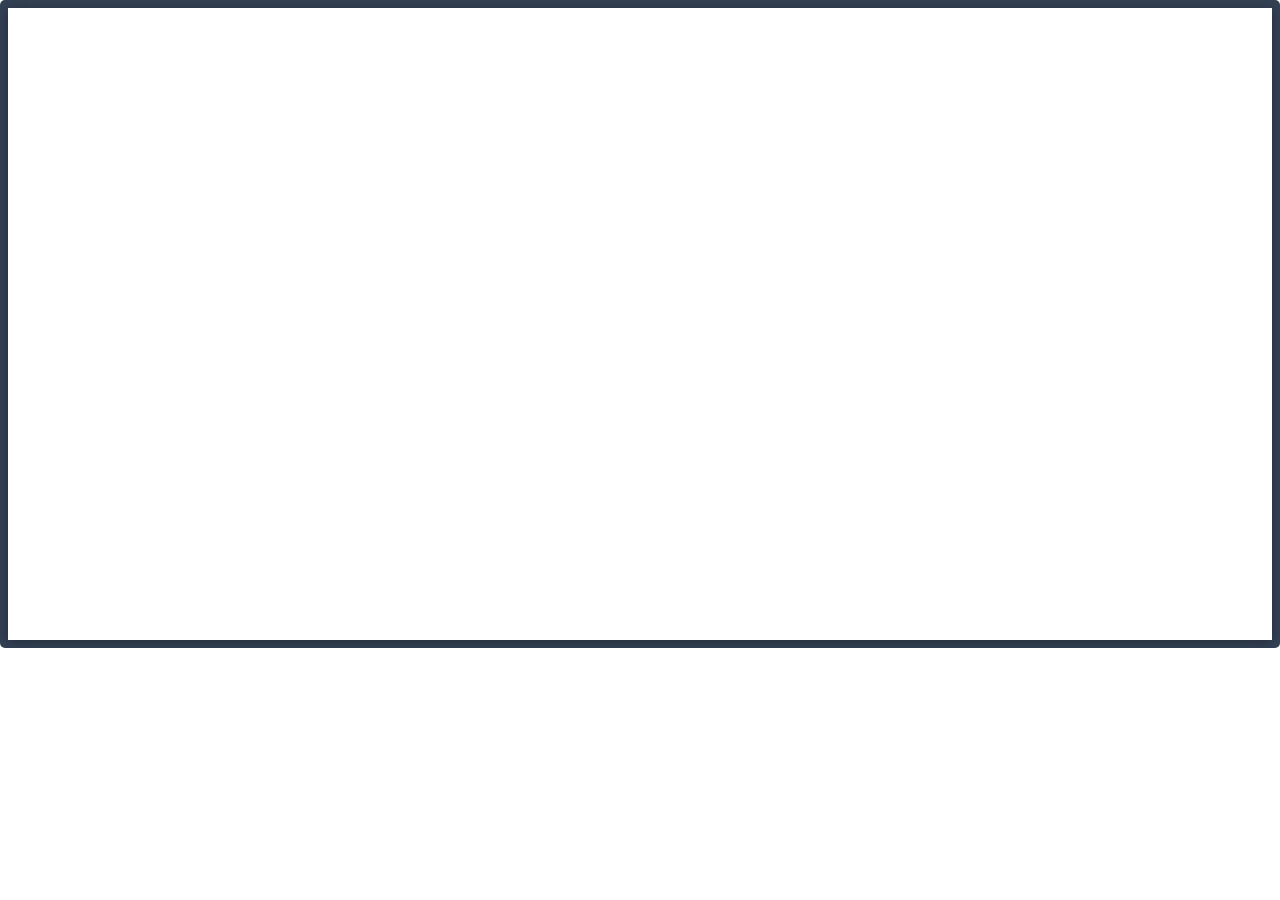
==== components/pdf_region/index.html @ 2b3385af "Add PDF-centered IEP workspace, review workflow and mock education integrations" ====
<!doctype html><html lang="en"><head><meta charset="utf-8"><style>
body{margin:0;font:13px system-ui;color:#64748b}#viewport{overflow:auto;background:#334155;border-radius:5px;padding:8px;box-sizing:border-box}canvas{display:block;width:100%;height:auto;cursor:crosshair;box-shadow:0 2px 12px #0005;touch-action:none;background:white}p{margin:6px 0}button{padding:6px 12px;background:#fff;border:1px solid #94a3b8;border-radius:5px}
</style></head><body><div id="viewport"><canvas id="page" aria-label="Original PDF document canvas. Click a mapped field to edit; use Map region to drag a selection."></canvas></div><p id="status" role="status"></p><script>
const canvas=document.getElementById('page'),ctx=canvas.getContext('2d'),status=document.getElementById('status'),viewport=document.getElementById('viewport');
let args={},image=new Image(),start=null,selection=null;
function send(type,extra={}){parent.postMessage({isStreamlitMessage:true,type,...extra},'*')}
function height(){send('streamlit:setFrameHeight',{height:document.body.scrollHeight+8})}
function point(e){const b=canvas.getBoundingClientRect();return [(e.clientX-b.left)*canvas.width/b.width,(e.clientY-b.top)*canvas.height/b.height]}
function paint(){ctx.clearRect(0,0,canvas.width,canvas.height);ctx.drawImage(image,0,0);for(const f of args.fields||[]){if(!args.show_fields&&f.path!==args.active_field)continue;let [x,y,r,b]=f.rect;ctx.strokeStyle=f.path===args.active_field?'#2563eb':'#3b82f677';ctx.lineWidth=f.path===args.active_field?3:1;ctx.strokeRect(x/args.width*canvas.width,y/args.height*canvas.height,(r-x)/args.width*canvas.width,(b-y)/args.height*canvas.height)}if(selection){ctx.fillStyle='#16a34a22';ctx.strokeStyle='#15803d';ctx.lineWidth=3;ctx.fillRect(...selection);ctx.strokeRect(...selection)}}
canvas.addEventListener('pointerdown',e=>{if(args.mode==='read')return;canvas.setPointerCapture(e.pointerId);start=point(e)});
canvas.addEventListener('pointermove',e=>{if(!start)return;let p=point(e);selection=[Math.min(start[0],p[0]),Math.min(start[1],p[1]),Math.abs(start[0]-p[0]),Math.abs(start[1]-p[1])];paint()});
canvas.addEventListener('pointerup',e=>{if(!start)return;let p=point(e),distance=Math.hypot(p[0]-start[0],p[1]-start[1]);start=null;if(args.mode==='select'||distance<5){let x=p[0]/canvas.width*args.width,y=p[1]/canvas.height*args.height;let match=(args.fields||[]).filter(f=>x>=f.rect[0]&&x<=f.rect[2]&&y>=f.rect[1]&&y<=f.rect[3]).sort((a,b)=>(a.rect[2]-a.rect[0])*(a.rect[3]-a.rect[1])-(b.rect[2]-b.rect[0])*(b.rect[3]-b.rect[1]))[0];if(match){send('streamlit:setComponentValue',{value:{field:match.path,page:args.page,event:Date.now()},dataType:'json'});status.textContent='Selected '+match.path}selection=null;paint();return}if(!selection||selection[2]<5||selection[3]<5)return;let [x,y,w,h]=selection;let rect=[x/canvas.width*args.width,y/canvas.height*args.height,(x+w)/canvas.width*args.width,(y+h)/canvas.height*args.height];status.textContent='Selected area: '+rect.map(v=>v.toFixed(1)).join(', ');send('streamlit:setComponentValue',{value:{rect,page:args.page,event:Date.now()},dataType:'json'});height()});
window.addEventListener('message',e=>{if(e.source!==parent||e.data.type!=='streamlit:render')return;args=e.data.args;image.onload=()=>{canvas.width=image.naturalWidth;canvas.height=image.naturalHeight;canvas.style.width=(args.zoom||100)+'%';viewport.style.height=(args.viewport_height||680)+'px';selection=null;if(args.selection){let [x,y,r,b]=args.selection;selection=[x/args.width*canvas.width,y/args.height*canvas.height,(r-x)/args.width*canvas.width,(b-y)/args.height*canvas.height]}status.textContent=args.mode==='read'?'Read-only preview':args.mode==='select'?'Click a highlighted field to open its editor.':'Drag a region, then save its field binding in the Edit panel.';paint();height()};image.src='data:image/png;base64,'+args.image});
window.addEventListener('resize',height);send('streamlit:componentReady',{apiVersion:1});height();
</script></body></html>
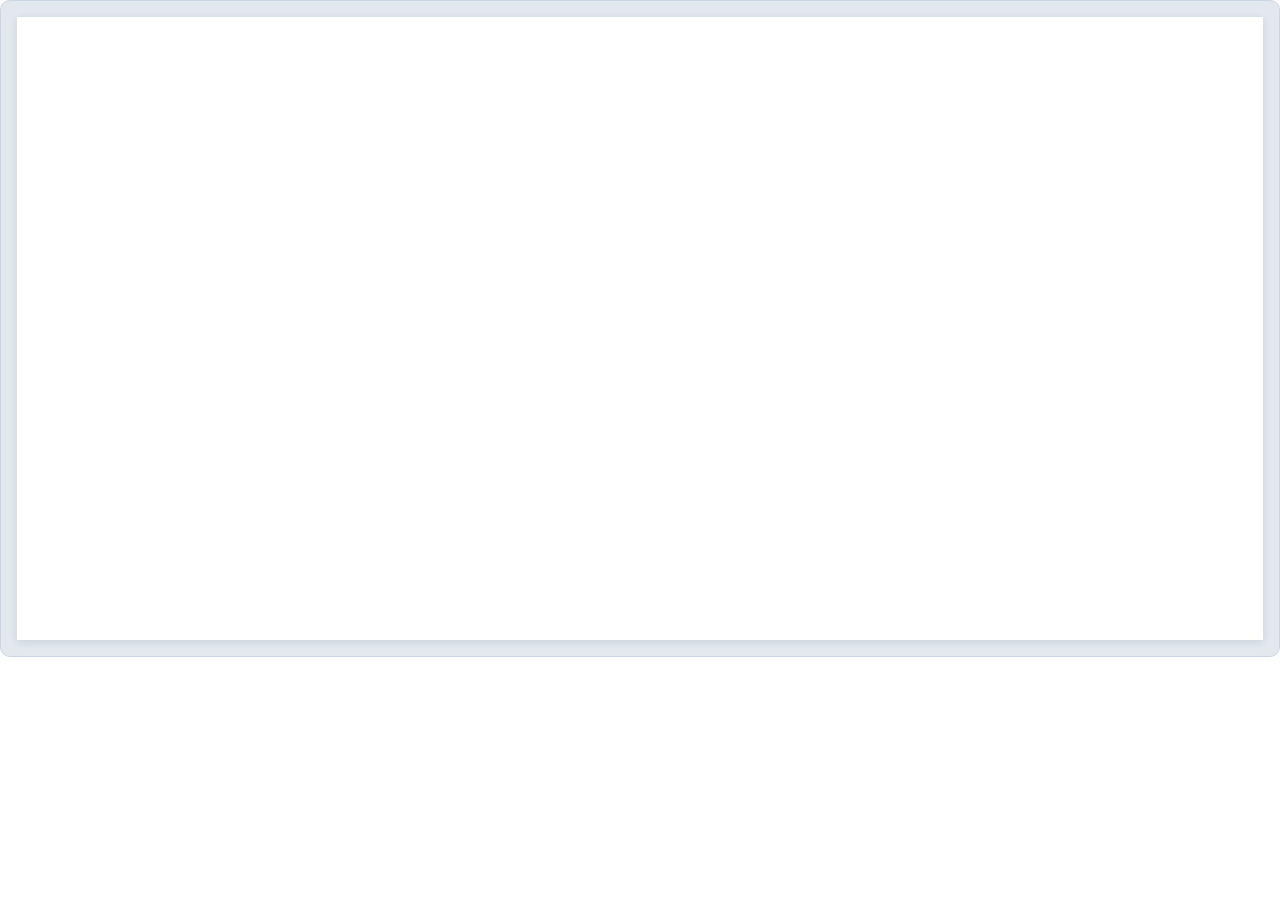
==== commit 5ec61c3c: "Simplify IEP navigation around caseloads and student records" ====
--- a/components/pdf_region/index.html
+++ b/components/pdf_region/index.html
@@ -1,6 +1,6 @@
 <!doctype html><html lang="en"><head><meta charset="utf-8"><style>
-body{margin:0;font:13px system-ui;color:#64748b}#viewport{overflow:auto;background:#334155;border-radius:5px;padding:8px;box-sizing:border-box}canvas{display:block;width:100%;height:auto;cursor:crosshair;box-shadow:0 2px 12px #0005;touch-action:none;background:white}p{margin:6px 0}button{padding:6px 12px;background:#fff;border:1px solid #94a3b8;border-radius:5px}
-</style></head><body><div id="viewport"><canvas id="page" aria-label="Original PDF document canvas. Click a mapped field to edit; use Map region to drag a selection."></canvas></div><p id="status" role="status"></p><script>
+body{margin:0;font:13px system-ui;color:#526578}#viewport{overflow:auto;background:#e3e8ef;border:1px solid #ccd6e2;border-radius:10px;padding:16px;box-sizing:border-box}canvas{display:block;width:100%;height:auto;cursor:crosshair;box-shadow:0 2px 8px #172b401f;touch-action:none;background:white}p{margin:6px 0}button{padding:6px 12px;background:#fff;border:1px solid #94a3b8;border-radius:5px}
+</style></head><body><div id="viewport"><canvas id="page" aria-label="Original IEP PDF preview. Editable fields are also available in the Field selector."></canvas></div><p id="status" role="status"></p><script>
 const canvas=document.getElementById('page'),ctx=canvas.getContext('2d'),status=document.getElementById('status'),viewport=document.getElementById('viewport');
 let args={},image=new Image(),start=null,selection=null;
 function send(type,extra={}){parent.postMessage({isStreamlitMessage:true,type,...extra},'*')}
@@ -10,6 +10,6 @@
 canvas.addEventListener('pointerdown',e=>{if(args.mode==='read')return;canvas.setPointerCapture(e.pointerId);start=point(e)});
 canvas.addEventListener('pointermove',e=>{if(!start)return;let p=point(e);selection=[Math.min(start[0],p[0]),Math.min(start[1],p[1]),Math.abs(start[0]-p[0]),Math.abs(start[1]-p[1])];paint()});
 canvas.addEventListener('pointerup',e=>{if(!start)return;let p=point(e),distance=Math.hypot(p[0]-start[0],p[1]-start[1]);start=null;if(args.mode==='select'||distance<5){let x=p[0]/canvas.width*args.width,y=p[1]/canvas.height*args.height;let match=(args.fields||[]).filter(f=>x>=f.rect[0]&&x<=f.rect[2]&&y>=f.rect[1]&&y<=f.rect[3]).sort((a,b)=>(a.rect[2]-a.rect[0])*(a.rect[3]-a.rect[1])-(b.rect[2]-b.rect[0])*(b.rect[3]-b.rect[1]))[0];if(match){send('streamlit:setComponentValue',{value:{field:match.path,page:args.page,event:Date.now()},dataType:'json'});status.textContent='Selected '+match.path}selection=null;paint();return}if(!selection||selection[2]<5||selection[3]<5)return;let [x,y,w,h]=selection;let rect=[x/canvas.width*args.width,y/canvas.height*args.height,(x+w)/canvas.width*args.width,(y+h)/canvas.height*args.height];status.textContent='Selected area: '+rect.map(v=>v.toFixed(1)).join(', ');send('streamlit:setComponentValue',{value:{rect,page:args.page,event:Date.now()},dataType:'json'});height()});
-window.addEventListener('message',e=>{if(e.source!==parent||e.data.type!=='streamlit:render')return;args=e.data.args;image.onload=()=>{canvas.width=image.naturalWidth;canvas.height=image.naturalHeight;canvas.style.width=(args.zoom||100)+'%';viewport.style.height=(args.viewport_height||680)+'px';selection=null;if(args.selection){let [x,y,r,b]=args.selection;selection=[x/args.width*canvas.width,y/args.height*canvas.height,(r-x)/args.width*canvas.width,(b-y)/args.height*canvas.height]}status.textContent=args.mode==='read'?'Read-only preview':args.mode==='select'?'Click a highlighted field to open its editor.':'Drag a region, then save its field binding in the Edit panel.';paint();height()};image.src='data:image/png;base64,'+args.image});
+window.addEventListener('message',e=>{if(e.source!==parent||e.data.type!=='streamlit:render')return;args=e.data.args;image.onload=()=>{canvas.width=image.naturalWidth;canvas.height=image.naturalHeight;canvas.style.width=(args.zoom||100)+'%';viewport.style.height=(args.viewport_height||680)+'px';canvas.style.cursor=args.mode==='read'?'default':'crosshair';selection=null;if(args.selection){let [x,y,r,b]=args.selection;selection=[x/args.width*canvas.width,y/args.height*canvas.height,(r-x)/args.width*canvas.width,(b-y)/args.height*canvas.height]}status.textContent=args.mode==='read'?'Read-only preview':args.mode==='select'?'Click a highlighted field to open its editor.':'Drag a region, then save its field binding in the Edit panel.';paint();height()};image.src='data:image/png;base64,'+args.image});
 window.addEventListener('resize',height);send('streamlit:componentReady',{apiVersion:1});height();
 </script></body></html>
